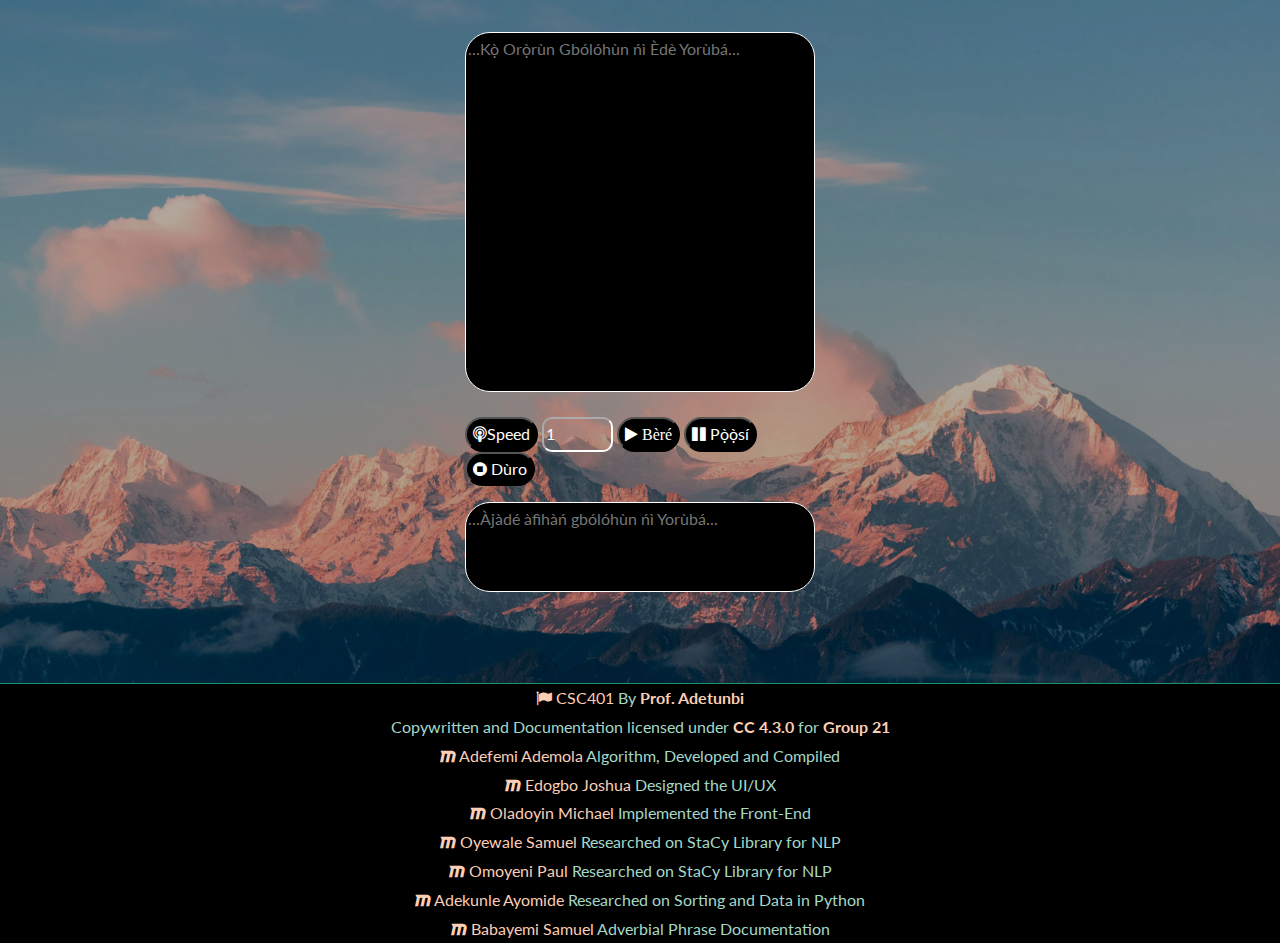
==== index.html @ 2b39dd48 "file added via upload" ====
<!DOCTYPE html>
<html lang="en">
	<head>
		<title>YorAdv</title>
		<meta charset="utf-8">
		<meta name="viewport" content="width=device-width, initial-scale=1, shrink-to-fit=no">
		<link href="https://fonts.googleapis.com/css?family=Lato:300,400,700&display=swap" rel="stylesheet">
		<link rel="stylesheet" href="https://stackpath.bootstrapcdn.com/font-awesome/4.7.0/css/font-awesome.min.css">
		<link rel="stylesheet" href="css/style.css">
		<script src="js/player.js" defer></script>
	</head>
	<body class="img js-fullheight" style="background-image: url(images/bg.jpg);">

		<section class="ftco-section">
			<div class="container">
				<div class="row justify-content-center">
					<div class="col-md-6 col-lg-4">
						<div class="login-wrap p-0">
							<form action="#" class="signin-form">
								<div class="form-group">
									<textarea id="text" placeholder="...Kọ̀ Orọ̀rùn Gbólóhùn ńì Èdè Yorùbá..."></textarea>
								</div>
								<div class="form-group">
									<button for="speed" class="speed"><i class="fa fa-podcast" aria-hidden="true"></i>Speed</button>
									<input type="number" name="speed" id="speed" min=".4" max="3" step=".2" value="1">
									<button id="play-button" class="play"><i class="fa fa-play" aria-hidden="true"> Bèré</i></button>
									<button id="pause-button" class="pause"><i class="fa fa-pause" aria-hidden="true"></i> Pọ̀ọ̀sí</button>
									<button id="stop-button" class="stop"><i class="fa fa-stop-circle" aria-hidden="true"></i> Dùro</button>
								</div>
								<textarea id="adv" placeholder="...Àjàdé àfìhàń gbólóhùn ńì Yorùbá..." disabled></textarea>
							</form>
						</div>
					</div>
				</div>
			</div>
		</section>

		<footer id="footer" class="footer hidden-print">
			<div class="container text-center">
				<div>
					<a href="#"><i class="fa fa-flag" aria-hidden="true"></i> CSC401 </a>By <a href="#"><b>Prof. Adetunbi</b></a><br>
					Copywritten and Documentation licensed under<a href="#"><b> CC 4.3.0</b></a> for<a href="#"> <b>Group 21</b></a>
				</div>
				<div>
					<a href="#"><i class="fa fa-maxcdn"></i> Adefemi Ademola</a> Algorithm, Developed and Compiled<br> 
					<a href="#"><i class="fa fa-maxcdn"></i> Edogbo Joshua</a> Designed the UI/UX<br>
					<a href="#"><i class="fa fa-maxcdn"></i> Oladoyin Michael</a> Implemented the Front-End<br>
					<a href="#"><i class="fa fa-maxcdn"></i> Oyewale Samuel</a> Researched on StaCy Library for NLP<br>
					<a href="#"><i class="fa fa-maxcdn"></i> Omoyeni Paul</a> Researched on StaCy Library for NLP<br>
					<a href="#"><i class="fa fa-maxcdn"></i> Adekunle Ayomide</a> Researched on Sorting and Data in Python<br>
					<a href="#"><i class="fa fa-maxcdn"></i> Babayemi Samuel</a> Adverbial Phrase Documentation
				</div>
			</div>
		</footer>
	

		<script src="js/jquery.min.js"></script>
		<script src="js/popper.js"></script>
		<script src="js/bootstrap.min.js"></script>
		<script src="js/main.js"></script>

	</body>
</html>
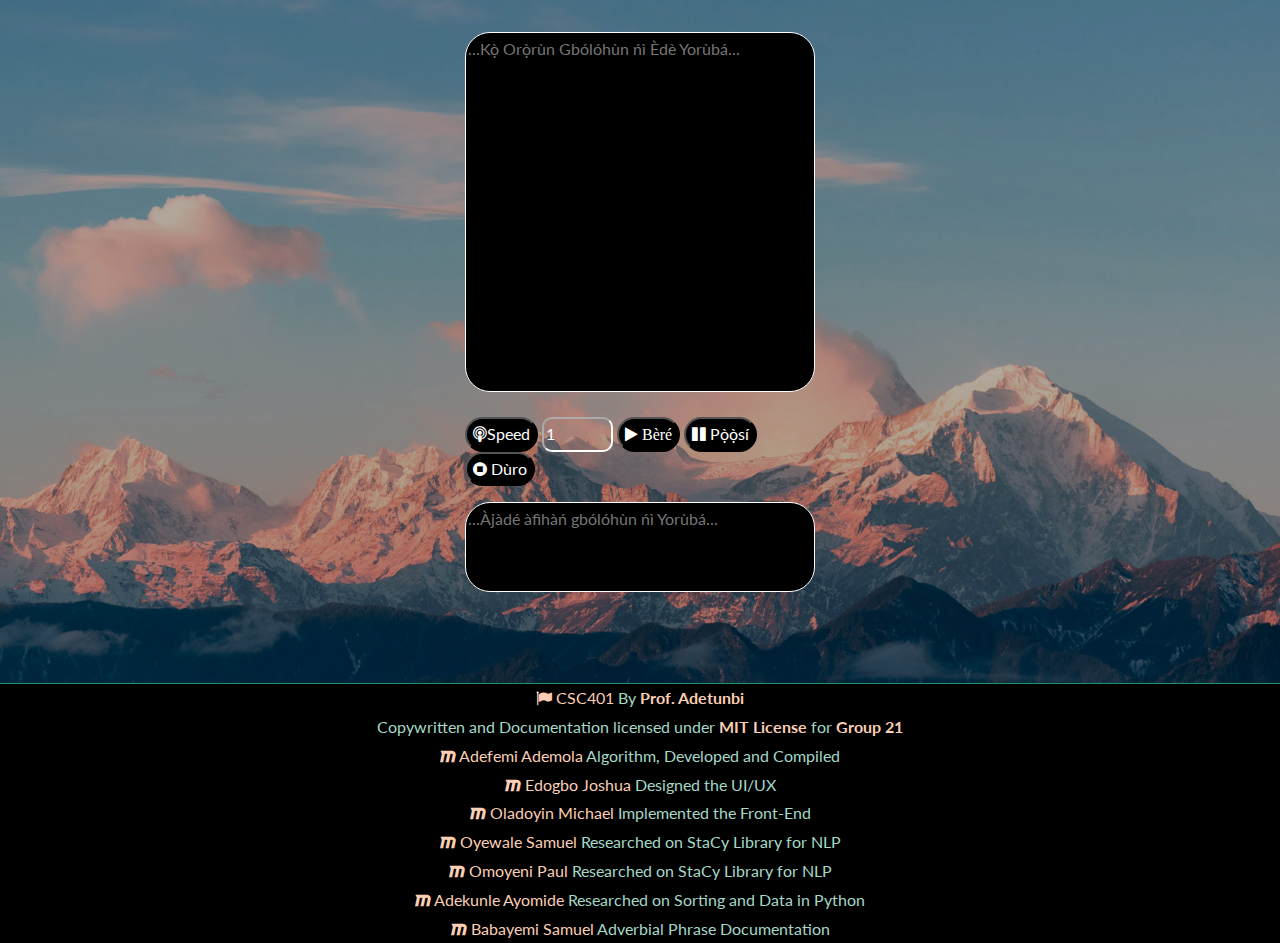
==== commit c20e0ca1: "update index.html" ====
--- a/index.html
+++ b/index.html
@@ -39,7 +39,7 @@
 			<div class="container text-center">
 				<div>
 					<a href="#"><i class="fa fa-flag" aria-hidden="true"></i> CSC401 </a>By <a href="#"><b>Prof. Adetunbi</b></a><br>
-					Copywritten and Documentation licensed under<a href="#"><b> CC 4.3.0</b></a> for<a href="#"> <b>Group 21</b></a>
+					Copywritten and Documentation licensed under<a href="#"><b> MIT License </b></a> for<a href="#"> <b>Group 21</b></a>
 				</div>
 				<div>
 					<a href="#"><i class="fa fa-maxcdn"></i> Adefemi Ademola</a> Algorithm, Developed and Compiled<br> 
